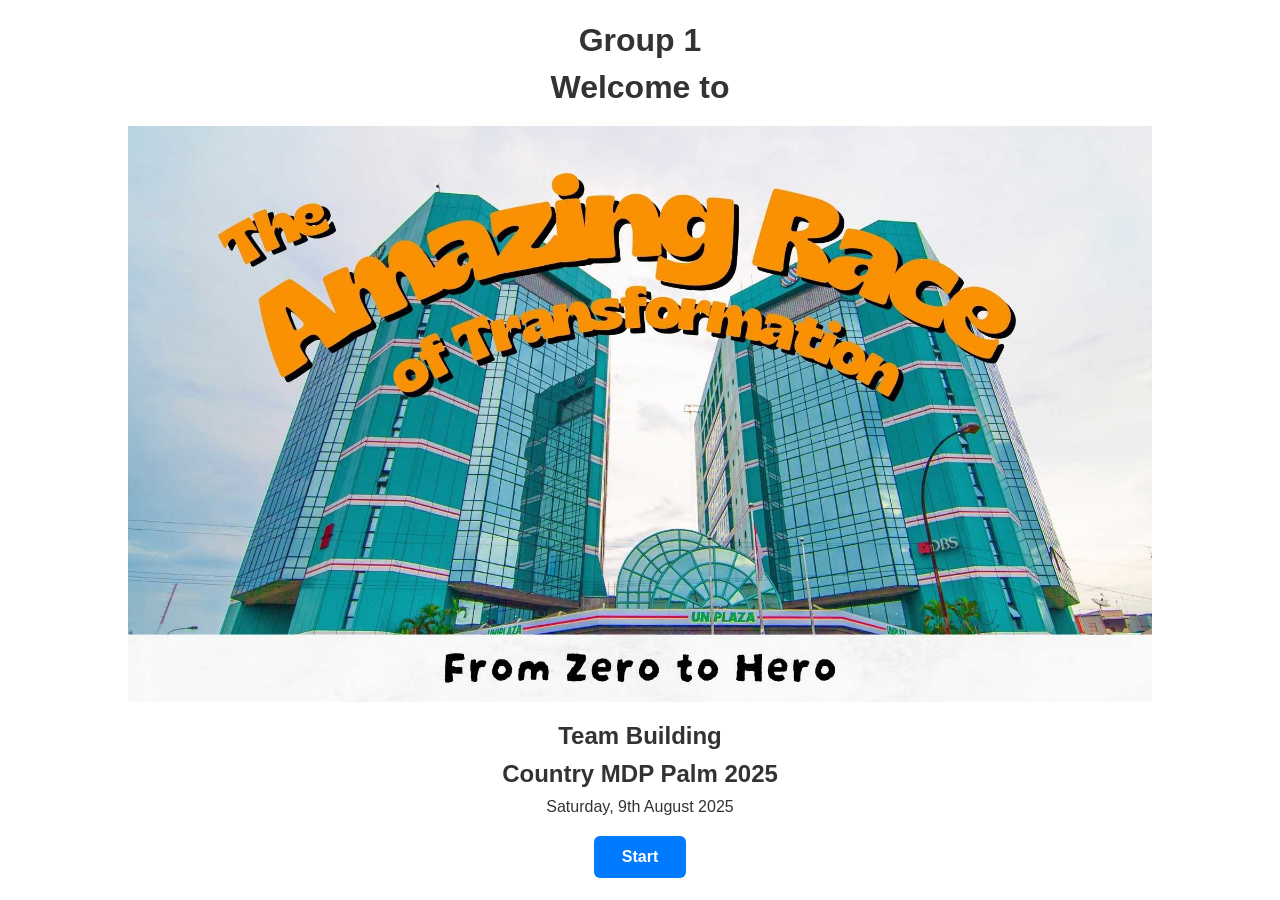
==== index.html @ f8dd073e "cloning web app from last year" ====
<!DOCTYPE html>
<html>
<head>
    <meta charset="UTF-8" />
    <meta name="viewport" content="width=device-width, initial-scale=1.0">
    <title>The Amazing Race of Transformation: From Zero to Hero</title>
    <link rel="stylesheet" href="games/css/style.css">
</head>
<body>
    <div class="cover">
        <h1 style="margin-bottom: 10px;">Group 1</h1>
        <h1>Welcome to</h1>
        <img src="games/assets/The Amazing Race  From Zero to Hero.jpg" alt="the_amazing_race_from_zero_to_hero">
        <h2>Team Building</h2>
        <h2 style="margin-top: 10px; margin-bottom: 10px;">Country MDP Palm 2025</h2>
        <p>Saturday, 9th August 2025</p>
        <button onclick="window.location.href='games/escape-room.html'">Start</button>
    </div>
</body>
</html>
---- games/css/style.css ----
* {
    margin: 0;
    padding: 0;
    box-sizing: border-box;
}

body, html {
    min-height: 100vh;
    width: 100%;
    margin: 0;
    padding: 0;
}

.container {
    display: flex;
    flex-direction: column;
    align-items: center;
    justify-content: center;
    min-height: 100vh;
    max-width: 100%;
    margin: 0 auto;           /* Center horizontally */
    text-align: center;       /* Center text inside */
    background-color: #f8f9fa; /* Light background for contrast */
    padding: 40px 0;
}

.container h1, .container h2, .container p {
    max-width: 80%;
    font-family: Arial, Helvetica, sans-serif;
    color: #333;
    text-align: center;
    margin: 10px 0;
}

.container button {
    margin-top: 10px;
    padding: 12px 28px;
    font-size: 1em;
    color: #fff;
    background-color: #007bff;
    border: none;
    border-radius: 6px;
    cursor: pointer;
    font-weight: bold;
}

.cover {
    min-height: 100vh;
    display: flex;
    flex-direction: column;
    justify-content: center;
    align-items: center;
    text-align: center;
}

.cover img {
    max-width: 80%;
    height: auto;
    margin: 20px 0;
}

.cover h1, .cover h2, .cover p {
    color: #333;
    font-family: Arial, Helvetica, sans-serif;
}

.cover button {
    margin-top: 20px;
    padding: 12px 28px;
    font-size: 1em;
    color: #fff;
    background-color: #007bff;
    border: none;
    border-radius: 6px;
    cursor: pointer;
    font-weight: bold;
}

#answerInput-ground-zero-instructions {
    display: block;
    margin-top: 10px;
    width: 100%;
    padding: 14px 18px;
    font-size: 1em;
    border: 2px solid #007bff;
    border-radius: 6px;
    box-sizing: border-box;
}

#answerForm-ground-zero-instructions button[type="submit"] {
    padding: 12px 28px;
    font-size: 1em;
    color: #fff;
    background-color: #007bff;
    border: none;
    border-radius: 6px;
    cursor: pointer;
    font-weight: bold;
}

#mapContainerGroundZero,
#mapContainerGrowInSize {
    display: none;
    width: 100%;
    height: 400px;
    margin-top: 20px;
}

#ground-zero-start, #grow-in-size-start, #worst-case-scenario-start {
    display: block;
    margin: 20px auto 0 auto; /* Top margin and auto horizontal centering */
    padding: 12px 28px;
    font-size: 1em;
    color: #fff;
    background-color: #28a745;
    border: none;
    border-radius: 6px;
    cursor: pointer;
    font-weight: bold;
    text-align: center;
}

#ground-zero-end, #grow-in-size-end, #worst-case-scenario-end {
    display: block;
    margin: 20px auto 0 auto; /* Top margin and auto horizontal centering */
    padding: 12px 28px;
    font-size: 1em;
    color: #fff;
    background-color: #28a745;
    border: none;
    border-radius: 6px;
    cursor: pointer;
    font-weight: bold;
    text-align: center;
}

.ground-zero {
    display: flex;
    flex-direction: column;
    align-items: center;
    justify-content: center;
    min-height: 100vh;
    max-width: 100%;
    margin: 0 auto;           /* Center horizontally */
    text-align: center;       /* Center text inside */
    background-color: #f8f9fa; /* Light background for contrast */
    padding: 40px 0;
}

.ground-zero h1, .ground-zero h2, .ground-zero p {
    max-width: 80%;
    font-family: Arial, Helvetica, sans-serif;
    color: #333;
    text-align: center;
    margin: 10px 0;
}

.ground-zero button {
    margin-top: 10px;
    padding: 12px 28px;
    font-size: 1em;
    color: #fff;
    background-color: #007bff;
    border: none;
    border-radius: 6px;
    cursor: pointer;
    font-weight: bold;
}


#answerInput-ground-zero-mission {
    display: block;
    margin-top: 10px;
    width: 100%;
    padding: 14px 18px;
    font-size: 1em;
    border: 2px solid #007bff;
    border-radius: 6px;
    box-sizing: border-box;
}

#answerForm-ground-zero-mission button[type="submit"] {
    padding: 12px 28px;
    font-size: 1em;
    color: #fff;
    background-color: #007bff;
    border: none;
    border-radius: 6px;
    cursor: pointer;
    font-weight: bold;
}

#ground-zero-wrong-answer,
#ground-zero-correct-answer, #grow-in-size-wrong-answer,
#grow-in-size-correct-answer {
    display: none;
    width: 100%;
    max-width: 600px;
    margin: 24px auto 0 auto;
    text-align: center;
    align-items: center;
    justify-content: center;
    flex-direction: column;
}

.escape-room {
    display: flex;
    flex-direction: column;
    align-items: center;
    justify-content: center;
    min-height: 100vh;
    max-width: 100%;
    margin: 0 auto;           /* Center horizontally */
    text-align: center;       /* Center text inside */
    background-color: #f8f9fa; /* Light background for contrast */
    padding: 40px 0;
}

.escape-room h1, .escape-room h2, .escape-room p {
    max-width: 80%;
    font-family: Arial, Helvetica, sans-serif;
    color: #333;
    text-align: center;
    align-items: center;
    justify-content: center;
    margin: 10px 0;
}

#escape-room-success,
#escape-room-failure {
    display: none;
    flex-direction: column;
    align-items: center;
    justify-content: center;
    max-width: 100vw;
    padding: 20px 0px;           /* Center horizontally */
    text-align: center;       /* Center text inside */
    background-color: #f8f9fa; /* Light background for contrast */
    font-family: Arial, Helvetica, sans-serif;
    color: #333;
}

#escape-room-success button {
    margin-top: 20px;
    padding: 12px 28px;
    font-size: 1em;
    color: #fff;
    background-color: #28a745;
    border: none;
    border-radius: 6px;
    cursor: pointer;
    font-weight: bold;
}

.escape-room button {
    margin-top: 10px;
    padding: 12px 28px;
    font-size: 1em;
    color: #fff;
    background-color: #007bff;
    border: none;
    border-radius: 6px;
    cursor: pointer;
    font-weight: bold;
}

#answerInput-escape-room-instructions {
    display: block;
    margin-top: 10px;
    width: 100%;
    padding: 14px 18px;
    font-size: 1em;
    border: 2px solid #007bff;
    border-radius: 6px;
    box-sizing: border-box;
}

#answerForm-escape-room-instructions button[type="submit"] {
    padding: 12px 28px;
    font-size: 1em;
    color: #fff;
    background-color: #007bff;
    border: none;
    border-radius: 6px;
    cursor: pointer;
    font-weight: bold;
}

.grow-in-size {
    display: flex;
    flex-direction: column;
    align-items: center;
    justify-content: center;
    min-height: 100vh;
    max-width: 100%;
    margin: 0 auto;           /* Center horizontally */
    text-align: center;       /* Center text inside */
    background-color: #f8f9fa; /* Light background for contrast */
    padding: 40px 0;
}

.grow-in-size h1, .grow-in-size h2, .grow-in-size p {
    max-width: 80%;
    font-family: Arial, Helvetica, sans-serif;
    color: #333;
    text-align: center;
    margin: 10px 0;
}

.grow-in-size button {
    margin-top: 10px;
    padding: 12px 28px;
    font-size: 1em;
    color: #fff;
    background-color: #007bff;
    border: none;
    border-radius: 6px;
    cursor: pointer;
    font-weight: bold;
}

#answerInput-grow-in-size-instructions {
    display: block;
    margin-top: 10px;
    width: 100%;
    padding: 14px 18px;
    font-size: 1em;
    border: 2px solid #007bff;
    border-radius: 6px;
    box-sizing: border-box;
}

#answerForm-grow-in-size-instructions button[type="submit"] {
    padding: 12px 28px;
    font-size: 1em;
    color: #fff;
    background-color: #007bff;
    border: none;
    border-radius: 6px;
    cursor: pointer;
    font-weight: bold;
}

#answerInput-grow-in-size-mission {
    display: block;
    margin-top: 10px;
    width: 100%;
    padding: 14px 18px;
    font-size: 1em;
    border: 2px solid #007bff;
    border-radius: 6px;
    box-sizing: border-box;
}

#answerForm-grow-in-size-mission button[type="submit"] {
    padding: 12px 28px;
    font-size: 1em;
    color: #fff;
    background-color: #007bff;
    border: none;
    border-radius: 6px;
    cursor: pointer;
    font-weight: bold;
}

.worst-case-scenario {
    display: flex;
    flex-direction: column;
    align-items: center;
    justify-content: center;
    min-height: 100vh;
    max-width: 100%;
    margin: 0 auto;           /* Center horizontally */
    text-align: center;       /* Center text inside */
    background-color: #f8f9fa; /* Light background for contrast */
    padding: 40px 0;
}

.worst-case-scenario h1, .worst-case-scenario h2 {
    max-width: 80%;
    font-family: Arial, Helvetica, sans-serif;
    font-size: 1.5em;
    color: #333;
    text-align: center;
    margin: 10px 0;
}

.worst-case-scenario p {
    max-width: 80%;
    font-family: Arial, Helvetica, sans-serif;
    font-size: 1.3em;
    color: #333;
    text-align: center;
    margin: 10px 0;
}

#answerForm-worst-case-scenario-mission button[type="submit"] {
    padding: 12px 28px;
    font-size: 1em;
    color: #fff;
    background-color: #007bff;
    border: none;
    border-radius: 6px;
    cursor: pointer;
    font-weight: bold;
}

#answerInput-worst-case-scenario-mission {
    display: block;
    margin-top: 10px;
    width: 100%;
    padding: 14px 18px;
    font-size: 1em;
    border: 2px solid #007bff;
    border-radius: 6px;
    box-sizing: border-box;
}

#answerForm-worst-case-scenario-mission button[type="submit"] {
    padding: 12px 28px;
    font-size: 1em;
    color: #fff;
    background-color: #007bff;
    border: none;
    border-radius: 6px;
    cursor: pointer;
    font-weight: bold;
}

#worst-case-scenario-mission-correct-answer, 
#worst-case-scenario-mission-wrong-answer {
    display: flex;
    width: 100%;
    max-width: 600px;
    margin: 24px auto 0 auto;
    text-align: center;
    align-items: center;
    justify-content: center;
    flex-direction: column;
}

.cross-the-swamp {
    display: flex;
    flex-direction: column;
    align-items: center;
    justify-content: center;
    min-height: 100vh;
    max-width: 100%;
    margin: 0 auto;           /* Center horizontally */
    text-align: center;       /* Center text inside */
    background-color: #f8f9fa; /* Light background for contrast */
    padding: 40px 0;
}

.cross-the-swamp h1, .cross-the-swamp h2 {
    max-width: 80%;
    font-family: Arial, Helvetica, sans-serif;
    font-size: 1.5em;
    color: #333;
    text-align: center;
    margin: 10px 0;
}

.cross-the-swamp p {
    max-width: 80%;
    font-family: Arial, Helvetica, sans-serif;
    font-size: 1.3em;
    color: #333;
    text-align: center;
    margin: 10px 0;
}

#answerForm-cross-the-swamp-mission button[type="submit"] {
    padding: 12px 28px;
    font-size: 1em;
    color: #fff;
    background-color: #007bff;
    border: none;
    border-radius: 6px;
    cursor: pointer;
    font-weight: bold;
}

#answerInput-cross-the-swamp-mission {
    display: block;
    margin-top: 10px;
    width: 100%;
    padding: 14px 18px;
    font-size: 1em;
    border: 2px solid #007bff;
    border-radius: 6px;
    box-sizing: border-box;
}

#answerForm-cross-the-swamp-mission button[type="submit"] {
    padding: 12px 28px;
    font-size: 1em;
    color: #fff;
    background-color: #007bff;
    border: none;
    border-radius: 6px;
    cursor: pointer;
    font-weight: bold;
}

#cross-the-swamp-mission-correct-answer, 
#cross-the-swamp-mission-wrong-answer {
    display: flex;
    width: 100%;
    max-width: 600px;
    margin: 24px auto 0 auto;
    text-align: center;
    align-items: center;
    justify-content: center;
    flex-direction: column;
}

#cross-the-swamp-start {
    display: block;
    margin: 20px auto 0 auto; /* Top margin and auto horizontal centering */
    padding: 12px 28px;
    font-size: 1em;
    color: #fff;
    background-color: #28a745;
    border: none;
    border-radius: 6px;
    cursor: pointer;
    font-weight: bold;
    text-align: center;
}

#cross-the-swamp-end {
    display: block;
    margin: 20px auto 0 auto; /* Top margin and auto horizontal centering */
    padding: 12px 28px;
    font-size: 1em;
    color: #fff;
    background-color: #28a745;
    border: none;
    border-radius: 6px;
    cursor: pointer;
    font-weight: bold;
    text-align: center;
}

.obelix-totem {
    display: flex;
    flex-direction: column;
    align-items: center;
    justify-content: center;
    min-height: 100vh;
    max-width: 100%;
    margin: 0 auto;           /* Center horizontally */
    text-align: center;       /* Center text inside */
    background-color: #f8f9fa; /* Light background for contrast */
    padding: 40px 0;
}

.obelix-totem h1, .obelix-totem h2 {
    max-width: 80%;
    font-family: Arial, Helvetica, sans-serif;
    font-size: 1.5em;
    color: #333;
    text-align: center;
    margin: 10px 0;
}

.obelix-totem p {
    max-width: 80%;
    font-family: Arial, Helvetica, sans-serif;
    font-size: 1.3em;
    color: #333;
    text-align: center;
    margin: 10px 0;
}

#answerInput-obelix-totem-instructions {
    display: block;
    margin-top: 10px;
    width: 100%;
    padding: 14px 18px;
    font-size: 1em;
    border: 2px solid #007bff;
    border-radius: 6px;
    box-sizing: border-box;
}

#answerForm-obelix-totem-instructions button[type="submit"] {
    padding: 12px 28px;
    font-size: 1em;
    color: #fff;
    background-color: #007bff;
    border: none;
    border-radius: 6px;
    cursor: pointer;
    font-weight: bold;
}

#answerForm-obelix-totem-mission button[type="submit"] {
    padding: 12px 28px;
    font-size: 1em;
    color: #fff;
    background-color: #007bff;
    border: none;
    border-radius: 6px;
    cursor: pointer;
    font-weight: bold;
}

#answerInput-obelix-totem-mission {
    display: block;
    margin-top: 10px;
    width: 100%;
    padding: 14px 18px;
    font-size: 1em;
    border: 2px solid #007bff;
    border-radius: 6px;
    box-sizing: border-box;
}

#answerForm-obelix-totem-mission button[type="submit"] {
    padding: 12px 28px;
    font-size: 1em;
    color: #fff;
    background-color: #007bff;
    border: none;
    border-radius: 6px;
    cursor: pointer;
    font-weight: bold;
}

#obelix-totem-mission-correct-answer, 
#obelix-totem-mission-wrong-answer {
    display: flex;
    width: 100%;
    max-width: 600px;
    margin: 24px auto 0 auto;
    text-align: center;
    align-items: center;
    justify-content: center;
    flex-direction: column;
}

#mapContainerObelixTotem {
    display: flex;
    flex-direction: column;
    align-items: center;
    justify-content: center;
    text-align: center;
    width: 100%;
    min-height: 400px;
    margin-top: 20px;
}

#obelix-totem-start {
    display: block;
    margin: 20px auto 0 auto; /* Top margin and auto horizontal centering */
    padding: 12px 28px;
    font-size: 1em;
    color: #fff;
    background-color: #28a745;
    border: none;
    border-radius: 6px;
    cursor: pointer;
    font-weight: bold;
    text-align: center;
}

#obelix-totem-end {
    display: block;
    margin: 20px auto 0 auto; /* Top margin and auto horizontal centering */
    padding: 12px 28px;
    font-size: 1em;
    color: #fff;
    background-color: #28a745;
    border: none;
    border-radius: 6px;
    cursor: pointer;
    font-weight: bold;
    text-align: center;
}

.everything-is-awesome {
    display: flex;
    flex-direction: column;
    align-items: center;
    justify-content: center;
    min-height: 100vh;
    max-width: 100%;
    margin: 0 auto;           /* Center horizontally */
    text-align: center;       /* Center text inside */
    background-color: #f8f9fa; /* Light background for contrast */
    padding: 40px 0;
}

.everything-is-awesome h1, .everything-is-awesome h2 {
    max-width: 80%;
    font-family: Arial, Helvetica, sans-serif;
    font-size: 1.5em;
    color: #333;
    text-align: center;
    margin: 10px 0;
}

.everything-is-awesome p {
    max-width: 80%;
    font-family: Arial, Helvetica, sans-serif;
    font-size: 1.3em;
    color: #333;
    text-align: center;
    margin: 10px 0;
}

#answerInput-everything-is-awesome-instructions {
    display: block;
    margin-top: 10px;
    width: 100%;
    padding: 14px 18px;
    font-size: 1em;
    border: 2px solid #007bff;
    border-radius: 6px;
    box-sizing: border-box;
}

#answerForm-everything-is-awesome-instructions button[type="submit"] {
    padding: 12px 28px;
    font-size: 1em;
    color: #fff;
    background-color: #007bff;
    border: none;
    border-radius: 6px;
    cursor: pointer;
    font-weight: bold;
}

#answerForm-everything-is-awesome-mission button[type="submit"] {
    padding: 12px 28px;
    font-size: 1em;
    color: #fff;
    background-color: #007bff;
    border: none;
    border-radius: 6px;
    cursor: pointer;
    font-weight: bold;
}

#answerInput-everything-is-awesome-mission {
    display: block;
    margin-top: 10px;
    width: 100%;
    padding: 14px 18px;
    font-size: 1em;
    border: 2px solid #007bff;
    border-radius: 6px;
    box-sizing: border-box;
}

#answerForm-everything-is-awesome-mission button[type="submit"] {
    padding: 12px 28px;
    font-size: 1em;
    color: #fff;
    background-color: #007bff;
    border: none;
    border-radius: 6px;
    cursor: pointer;
    font-weight: bold;
}

#everything-is-awesome-mission-correct-answer, 
#everything-is-awesome-mission-wrong-answer {
    display: flex;
    width: 100%;
    max-width: 600px;
    margin: 24px auto 0 auto;
    text-align: center;
    align-items: center;
    justify-content: center;
    flex-direction: column;
}

#mapContainerEverythingIsAwesome {
    display: none;
    width: 100%;
    height: 400px;
    margin-top: 20px;
}

#everything-is-awesome-start {
    display: block;
    margin: 20px auto 0 auto; /* Top margin and auto horizontal centering */
    padding: 12px 28px;
    font-size: 1em;
    color: #fff;
    background-color: #28a745;
    border: none;
    border-radius: 6px;
    cursor: pointer;
    font-weight: bold;
    text-align: center;
}

#everything-is-awesome-end {
    display: block;
    margin: 20px auto 0 auto; /* Top margin and auto horizontal centering */
    padding: 12px 28px;
    font-size: 1em;
    color: #fff;
    background-color: #28a745;
    border: none;
    border-radius: 6px;
    cursor: pointer;
    font-weight: bold;
    text-align: center;
}

.supply-chain-management {
    display: flex;
    flex-direction: column;
    align-items: center;
    justify-content: center;
    min-height: 100vh;
    max-width: 100%;
    margin: 0 auto;           /* Center horizontally */
    text-align: center;       /* Center text inside */
    background-color: #f8f9fa; /* Light background for contrast */
    padding: 40px 0;
}

.supply-chain-management h1, .supply-chain-management h2 {
    max-width: 80%;
    font-family: Arial, Helvetica, sans-serif;
    font-size: 1.5em;
    color: #333;
    text-align: center;
    margin: 10px 0;
}

.supply-chain-management p {
    max-width: 80%;
    font-family: Arial, Helvetica, sans-serif;
    font-size: 1.3em;
    color: #333;
    text-align: center;
    margin: 10px 0;
}

#answerForm-supply-chain-management-mission button[type="submit"] {
    padding: 12px 28px;
    font-size: 1em;
    color: #fff;
    background-color: #007bff;
    border: none;
    border-radius: 6px;
    cursor: pointer;
    font-weight: bold;
}

#answerInput-supply-chain-management-mission {
    display: block;
    margin-top: 10px;
    width: 100%;
    padding: 14px 18px;
    font-size: 1em;
    border: 2px solid #007bff;
    border-radius: 6px;
    box-sizing: border-box;
}

#answerForm-supply-chain-management-mission button[type="submit"] {
    padding: 12px 28px;
    font-size: 1em;
    color: #fff;
    background-color: #007bff;
    border: none;
    border-radius: 6px;
    cursor: pointer;
    font-weight: bold;
}

#supply-chain-management-mission-correct-answer, 
#supply-chain-management-mission-wrong-answer {
    display: flex;
    width: 100%;
    max-width: 600px;
    margin: 24px auto 0 auto;
    text-align: center;
    align-items: center;
    justify-content: center;
    flex-direction: column;
}

#supply-chain-management-start {
    display: block;
    margin: 20px auto 0 auto; /* Top margin and auto horizontal centering */
    padding: 12px 28px;
    font-size: 1em;
    color: #fff;
    background-color: #28a745;
    border: none;
    border-radius: 6px;
    cursor: pointer;
    font-weight: bold;
    text-align: center;
}

#supply-chain-management-end {
    display: block;
    margin: 20px auto 0 auto; /* Top margin and auto horizontal centering */
    padding: 12px 28px;
    font-size: 1em;
    color: #fff;
    background-color: #28a745;
    border: none;
    border-radius: 6px;
    cursor: pointer;
    font-weight: bold;
    text-align: center;
}

.harmony-in-diversity {
    display: flex;
    flex-direction: column;
    align-items: center;
    justify-content: center;
    min-height: 100vh;
    max-width: 100%;
    margin: 0 auto;           /* Center horizontally */
    text-align: center;       /* Center text inside */
    background-color: #f8f9fa; /* Light background for contrast */
    padding: 40px 0;
}

.harmony-in-diversity h1, .harmony-in-diversity h2 {
    max-width: 80%;
    font-family: Arial, Helvetica, sans-serif;
    font-size: 1.5em;
    color: #333;
    text-align: center;
    margin: 10px 0;
}

.harmony-in-diversity p {
    max-width: 80%;
    font-family: Arial, Helvetica, sans-serif;
    font-size: 1.3em;
    color: #333;
    text-align: center;
    margin: 10px 0;
}

#answerForm-harmony-in-diversity-mission button[type="submit"] {
    padding: 12px 28px;
    font-size: 1em;
    color: #fff;
    background-color: #007bff;
    border: none;
    border-radius: 6px;
    cursor: pointer;
    font-weight: bold;
}

#answerInput-harmony-in-diversity-mission {
    display: block;
    margin-top: 10px;
    width: 100%;
    padding: 14px 18px;
    font-size: 1em;
    border: 2px solid #007bff;
    border-radius: 6px;
    box-sizing: border-box;
}

#answerForm-harmony-in-diversity-mission button[type="submit"] {
    padding: 12px 28px;
    font-size: 1em;
    color: #fff;
    background-color: #007bff;
    border: none;
    border-radius: 6px;
    cursor: pointer;
    font-weight: bold;
}

#harmony-in-diversity-mission-correct-answer, 
#harmony-in-diversity-mission-wrong-answer {
    display: flex;
    width: 100%;
    max-width: 600px;
    margin: 24px auto 0 auto;
    text-align: center;
    align-items: center;
    justify-content: center;
    flex-direction: column;
}

#harmony-in-diversity-start {
    display: block;
    margin: 20px auto 0 auto; /* Top margin and auto horizontal centering */
    padding: 12px 28px;
    font-size: 1em;
    color: #fff;
    background-color: #28a745;
    border: none;
    border-radius: 6px;
    cursor: pointer;
    font-weight: bold;
    text-align: center;
}

#harmony-in-diversity-end {
    display: block;
    margin: 20px auto 0 auto; /* Top margin and auto horizontal centering */
    padding: 12px 28px;
    font-size: 1em;
    color: #fff;
    background-color: #28a745;
    border: none;
    border-radius: 6px;
    cursor: pointer;
    font-weight: bold;
    text-align: center;
}

.semi-final {
    display: flex;
    flex-direction: column;
    align-items: center;
    justify-content: center;
    min-height: 100vh;
    max-width: 100%;
    margin: 0 auto;           /* Center horizontally */
    text-align: center;       /* Center text inside */
    background-color: #f8f9fa; /* Light background for contrast */
    padding: 40px 0;
}

.semi-final h1, .semi-final h2 {
    max-width: 80%;
    font-family: Arial, Helvetica, sans-serif;
    font-size: 1.5em;
    color: #333;
    text-align: center;
    margin: 10px 0;
}

.semi-final p {
    max-width: 80%;
    font-family: Arial, Helvetica, sans-serif;
    font-size: 1.3em;
    color: #333;
    text-align: center;
    margin: 10px 0;
}
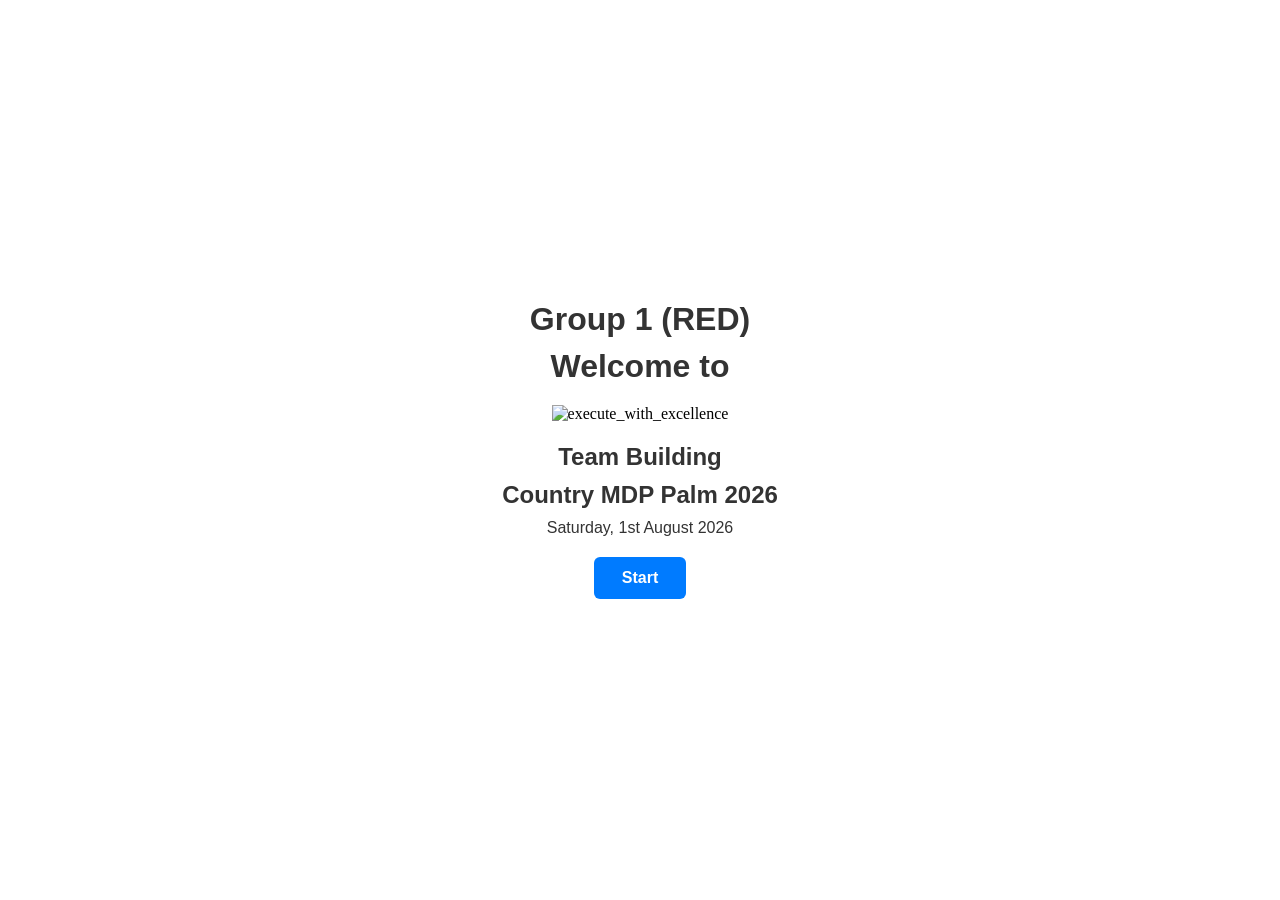
==== commit aa68e172: "update to the newest requirements" ====
--- a/index.html
+++ b/index.html
@@ -1,20 +1,23 @@
 <!DOCTYPE html>
 <html>
+
 <head>
     <meta charset="UTF-8" />
     <meta name="viewport" content="width=device-width, initial-scale=1.0">
-    <title>The Amazing Race of Transformation: From Zero to Hero</title>
+    <title>Execute with Excellence: Think. Act. Learn.</title>
     <link rel="stylesheet" href="games/css/style.css">
 </head>
+
 <body>
     <div class="cover">
-        <h1 style="margin-bottom: 10px;">Group 1</h1>
+        <h1 style="margin-bottom: 10px;">Group 1 (RED)</h1>
         <h1>Welcome to</h1>
-        <img src="games/assets/The Amazing Race  From Zero to Hero.jpg" alt="the_amazing_race_from_zero_to_hero">
+        <img src="games/assets/execute_with_excellence.png" alt="execute_with_excellence">
         <h2>Team Building</h2>
-        <h2 style="margin-top: 10px; margin-bottom: 10px;">Country MDP Palm 2025</h2>
-        <p>Saturday, 9th August 2025</p>
-        <button onclick="window.location.href='games/escape-room.html'">Start</button>
+        <h2 style="margin-top: 10px; margin-bottom: 10px;">Country MDP Palm 2026</h2>
+        <p>Saturday, 1st August 2026</p>
+        <button onclick="window.location.href='games/worst-case-scenario.html'">Start</button>
     </div>
 </body>
+
 </html>
--- a/games/css/style.css
+++ b/games/css/style.css
@@ -813,7 +813,8 @@
     text-align: center;
 }
 
-.supply-chain-management {
+
+.water-puzzle {
     display: flex;
     flex-direction: column;
     align-items: center;
@@ -826,7 +827,7 @@
     padding: 40px 0;
 }
 
-.supply-chain-management h1, .supply-chain-management h2 {
+.water-puzzle h1, .water-puzzle h2 {
     max-width: 80%;
     font-family: Arial, Helvetica, sans-serif;
     font-size: 1.5em;
@@ -835,7 +836,7 @@
     margin: 10px 0;
 }
 
-.supply-chain-management p {
+.water-puzzle p {
     max-width: 80%;
     font-family: Arial, Helvetica, sans-serif;
     font-size: 1.3em;
@@ -844,41 +845,63 @@
     margin: 10px 0;
 }
 
-#answerForm-supply-chain-management-mission button[type="submit"] {
-    padding: 12px 28px;
-    font-size: 1em;
-    color: #fff;
-    background-color: #007bff;
-    border: none;
-    border-radius: 6px;
-    cursor: pointer;
-    font-weight: bold;
-}
-
-#answerInput-supply-chain-management-mission {
-    display: block;
-    margin-top: 10px;
-    width: 100%;
-    padding: 14px 18px;
-    font-size: 1em;
-    border: 2px solid #007bff;
-    border-radius: 6px;
-    box-sizing: border-box;
-}
-
-#answerForm-supply-chain-management-mission button[type="submit"] {
-    padding: 12px 28px;
-    font-size: 1em;
-    color: #fff;
-    background-color: #007bff;
-    border: none;
-    border-radius: 6px;
-    cursor: pointer;
-    font-weight: bold;
-}
-
-#supply-chain-management-mission-correct-answer, 
-#supply-chain-management-mission-wrong-answer {
+#answerInput-water-puzzle-instructions {
+    display: block;
+    margin-top: 10px;
+    width: 100%;
+    padding: 14px 18px;
+    font-size: 1em;
+    border: 2px solid #007bff;
+    border-radius: 6px;
+    box-sizing: border-box;
+}
+
+#answerForm-water-puzzle-instructions button[type="submit"] {
+    padding: 12px 28px;
+    font-size: 1em;
+    color: #fff;
+    background-color: #007bff;
+    border: none;
+    border-radius: 6px;
+    cursor: pointer;
+    font-weight: bold;
+}
+
+#answerForm-water-puzzle-mission button[type="submit"] {
+    padding: 12px 28px;
+    font-size: 1em;
+    color: #fff;
+    background-color: #007bff;
+    border: none;
+    border-radius: 6px;
+    cursor: pointer;
+    font-weight: bold;
+}
+
+#answerInput-water-puzzle-mission {
+    display: block;
+    margin-top: 10px;
+    width: 100%;
+    padding: 14px 18px;
+    font-size: 1em;
+    border: 2px solid #007bff;
+    border-radius: 6px;
+    box-sizing: border-box;
+}
+
+#answerForm-water-puzzle-mission button[type="submit"] {
+    padding: 12px 28px;
+    font-size: 1em;
+    color: #fff;
+    background-color: #007bff;
+    border: none;
+    border-radius: 6px;
+    cursor: pointer;
+    font-weight: bold;
+}
+
+#water-puzzle-mission-correct-answer, 
+#water-puzzle-mission-wrong-answer {
     display: flex;
     width: 100%;
     max-width: 600px;
@@ -889,21 +912,28 @@
     flex-direction: column;
 }
 
-#supply-chain-management-start {
-    display: block;
-    margin: 20px auto 0 auto; /* Top margin and auto horizontal centering */
-    padding: 12px 28px;
-    font-size: 1em;
-    color: #fff;
-    background-color: #28a745;
-    border: none;
-    border-radius: 6px;
-    cursor: pointer;
-    font-weight: bold;
-    text-align: center;
-}
-
-#supply-chain-management-end {
+#mapContainerWaterPuzzle {
+    display: none;
+    width: 100%;
+    height: 400px;
+    margin-top: 20px;
+}
+
+#water-puzzle-start {
+    display: block;
+    margin: 20px auto 0 auto; /* Top margin and auto horizontal centering */
+    padding: 12px 28px;
+    font-size: 1em;
+    color: #fff;
+    background-color: #28a745;
+    border: none;
+    border-radius: 6px;
+    cursor: pointer;
+    font-weight: bold;
+    text-align: center;
+}
+
+#water-puzzle-end {
     display: block;
     margin: 20px auto 0 auto; /* Top margin and auto horizontal centering */
     padding: 12px 28px;
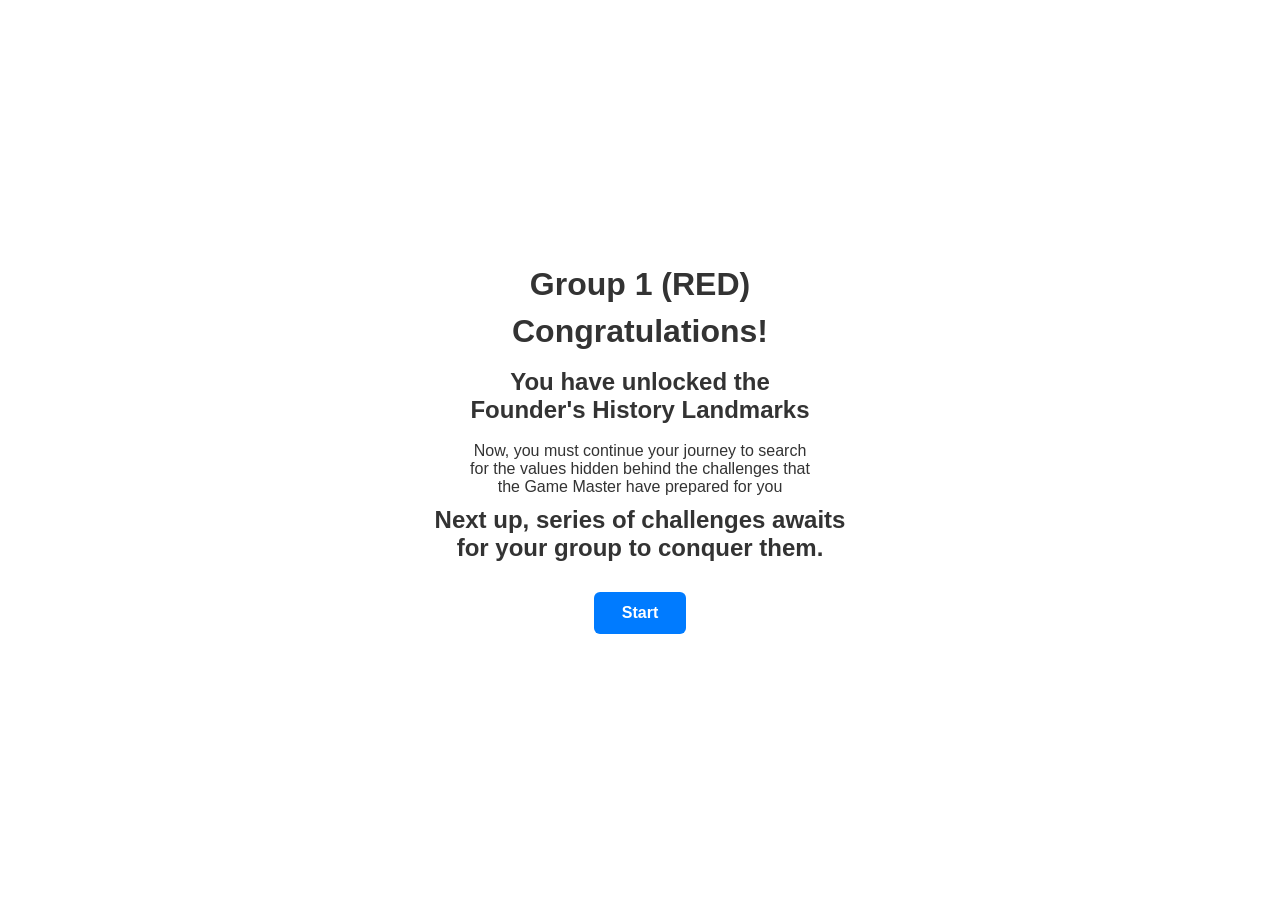
==== commit 3d390f0c: "update index" ====
--- a/index.html
+++ b/index.html
@@ -11,11 +11,11 @@
 <body>
     <div class="cover">
         <h1 style="margin-bottom: 10px;">Group 1 (RED)</h1>
-        <h1>Welcome to</h1>
-        <img src="games/assets/execute_with_excellence.png" alt="execute_with_excellence">
-        <h2>Team Building</h2>
-        <h2 style="margin-top: 10px; margin-bottom: 10px;">Country MDP Palm 2026</h2>
-        <p>Saturday, 1st August 2026</p>
+        <h1>Congratulations!</h1><br>
+        <h2>You have unlocked the <br>Founder's History Landmarks</h2>
+        <br>
+        <p>Now, you must continue your journey to search <br>for the values hidden behind the challenges that <br>the Game Master have prepared for you</p>
+        <h2 style="margin-top: 10px; margin-bottom: 10px;">Next up, series of challenges awaits <br> for your group to conquer them.</h2>
         <button onclick="window.location.href='games/worst-case-scenario.html'">Start</button>
     </div>
 </body>
